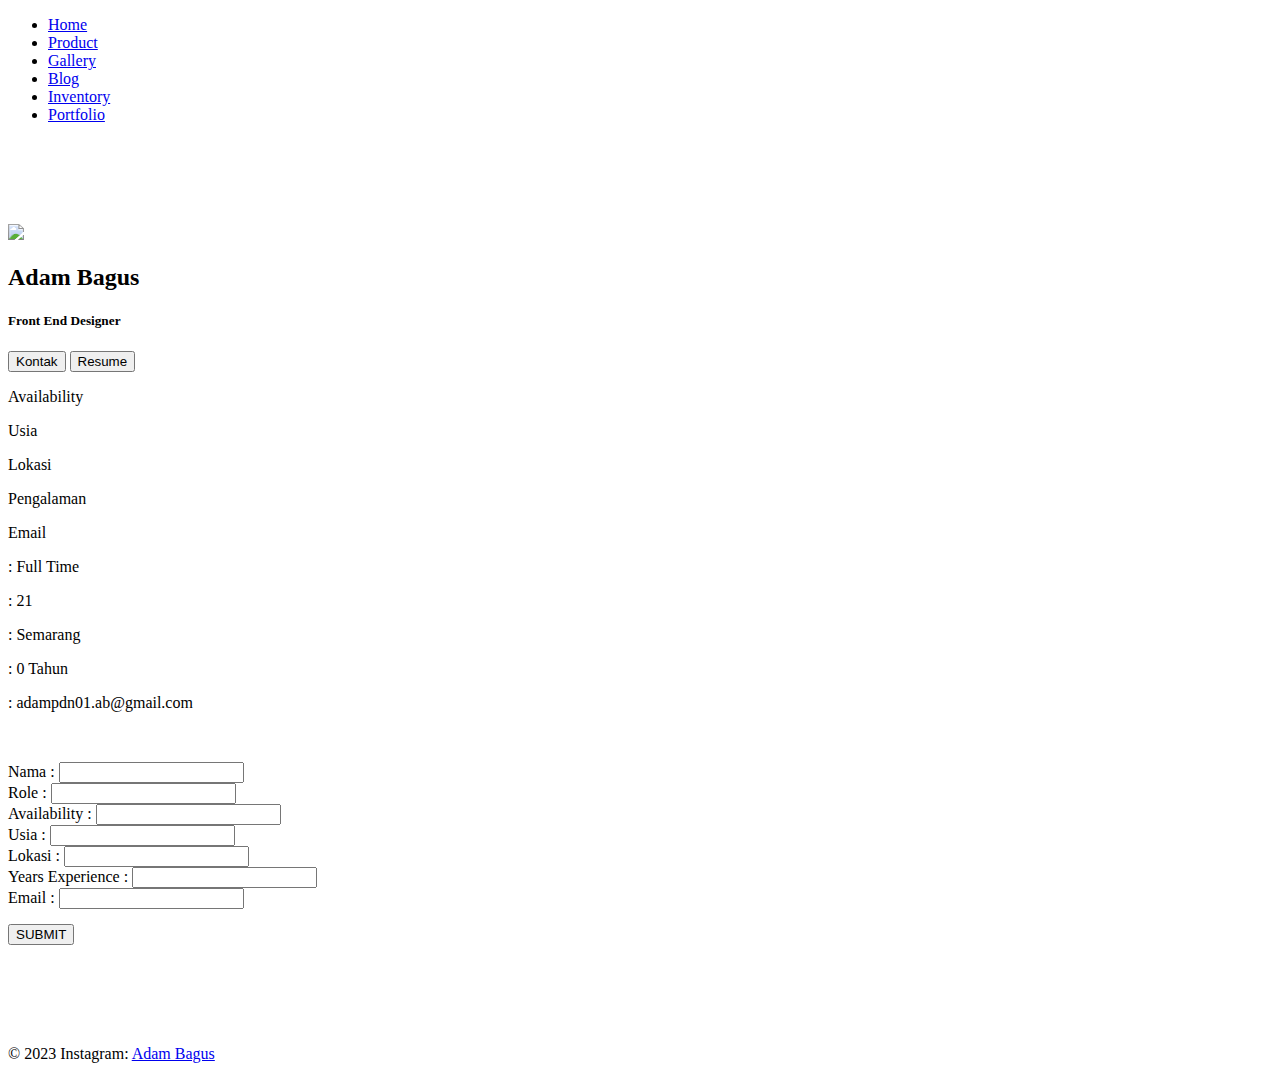
==== portfolio.html @ c9ec6ed0 "add script.js file" ====
<!DOCTYPE html>
<html lang="en">
<head>
    <meta charset="UTF-8">
    <meta http-equiv="X-UA-Compatible" content="IE=edge">
    <meta name="viewport" content="width=device-width, initial-scale=1.0">
    <link rel="stylesheet" href="style.css">
    <link rel="stylesheet" href="https://cdn.jsdelivr.net/npm/bootstrap@4.6.2/dist/css/bootstrap.min.css" integrity="sha384-xOolHFLEh07PJGoPkLv1IbcEPTNtaed2xpHsD9ESMhqIYd0nLMwNLD69Npy4HI+N" crossorigin="anonymous">
    <script src="https://cdn.jsdelivr.net/npm/jquery@3.5.1/dist/jquery.slim.min.js" integrity="sha384-DfXdz2htPH0lsSSs5nCTpuj/zy4C+OGpamoFVy38MVBnE+IbbVYUew+OrCXaRkfj" crossorigin="anonymous"></script>
    <script src="https://cdn.jsdelivr.net/npm/bootstrap@4.6.2/dist/js/bootstrap.bundle.min.js" integrity="sha384-Fy6S3B9q64WdZWQUiU+q4/2Lc9npb8tCaSX9FK7E8HnRr0Jz8D6OP9dO5Vg3Q9ct" crossorigin="anonymous"></script>
    <script src="https://cdn.jsdelivr.net/npm/jquery@3.5.1/dist/jquery.slim.min.js" integrity="sha384-DfXdz2htPH0lsSSs5nCTpuj/zy4C+OGpamoFVy38MVBnE+IbbVYUew+OrCXaRkfj" crossorigin="anonymous"></script>
    <script src="https://cdn.jsdelivr.net/npm/popper.js@1.16.1/dist/umd/popper.min.js" integrity="sha384-9/reFTGAW83EW2RDu2S0VKaIzap3H66lZH81PoYlFhbGU+6BZp6G7niu735Sk7lN" crossorigin="anonymous"></script>
    <script src="https://cdn.jsdelivr.net/npm/bootstrap@4.6.2/dist/js/bootstrap.min.js" integrity="sha384-+sLIOodYLS7CIrQpBjl+C7nPvqq+FbNUBDunl/OZv93DB7Ln/533i8e/mZXLi/P+" crossorigin="anonymous"></script>
    <title>Portfolio</title>
</head>
<body>

  <!-- NavBar -->

  <nav class="navbar navbar-expand-sm navbar-light fixed-top">
    <ul class="navbar-nav">
      <li class="nav-item">
        <a class="nav-link text-light" href="index.html">Home</a>
      </li>
      <li class="nav-item">
        <a class="nav-link text-light" href="product.html">Product</a>
      </li>
      <li class="nav-item">
        <a class="nav-link text-light" href="gallery.html">Gallery</a>
      </li>
      <li class="nav-item">
        <a class="nav-link text-light" href="blog.html">Blog</a>
      </li>
      <li class="nav-item">
        <a class="nav-link text-light" href="inventory.html">Inventory</a>
      </li>
      <li class="nav-item">
        <a class="nav-link text-light" href="portfolio.html">Portfolio</a>
      </li>
    </ul>
  </nav>

    
    <div class="container" style="margin-top:100px">
      <div class="card card-body">
        <div class="row">
          <div class="col-sm-3">
            <div class="foto">
                <img src="pict/bnw.jpeg">
            </div>
          </div>
          <div class="col-sm-3">
            <h2>Adam Bagus</h2>
            <h5>Front End Designer</h5>
            <div class="btn">
              <form action="">
                <button type="button" class="btn btn-primary">Kontak</button>
                <button type="button" class="btn btn-success">Resume</button>
              </form>
          </div>
          </div>
          <div class="col-sm-2">
            <p>Availability</p>
            <p>Usia</p>
            <p>Lokasi</p>
            <p>Pengalaman</p>
            <p>Email</p>
          </div>
          <div class="col-sm-3">
            <p>: Full Time</p>
            <p>: 21</p>
            <p>: Semarang</p>
            <p>: 0 Tahun</p>
            <p>: adampdn01.ab@gmail.com</p>
          </div>
        </div>
      </div>
    </div>

    <div class="container" style="margin-top:50px; margin-bottom: 100px;">
      <div class="card card-body">
        <form action="">
          <div class="form-group">
            <label for="nama">Nama :</label>
            <input type="text" class="form-control" id="nama" name="nama">
          </div>
          <div class="form-group">
            <label for="role">Role :</label>
            <input type="text" class="form-control" id="role" name="role">
          </div>
          <div class="form-group">
            <label for="avail">Availability :</label>
            <input type="text" class="form-control" id="avail" name="avail">
          </div>
          <div class="form-group">
            <label for="usia">Usia :</label>
            <input type="text" class="form-control" id="usia" name="usia">
          </div>
          <div class="form-group">
            <label for="lokasi">Lokasi :</label>
            <input type="text" class="form-control" id="lokasi" name="lokasi">
          </div>
          <div class="form-group">
            <label for="exper">Years Experience :</label>
            <input type="text" class="form-control" id="exper" name="exper">
          </div>
          <div class="form-group">
            <label for="email">Email :</label>
            <input type="text" class="form-control" id="pwd" name="email">
          </div>
          <button type="button" class="btn btn-success btn-block" style="margin-top: 15px;">SUBMIT</button>
      </form>
      </div>
    </div>

    <!-- footer -->

    <footer class="bg-light text-center text-lg-start fixed-bottom" style="margin-top: 50px;">
      <div class="text-center p-3 blue-bg text-white">
        © 2023 Instagram:
        <a class="text-light" href="https://www.instagram.com/admbgsss/">Adam Bagus</a>
      </div>
    </footer>

</body>
<script src="script.js"></script>
</html>
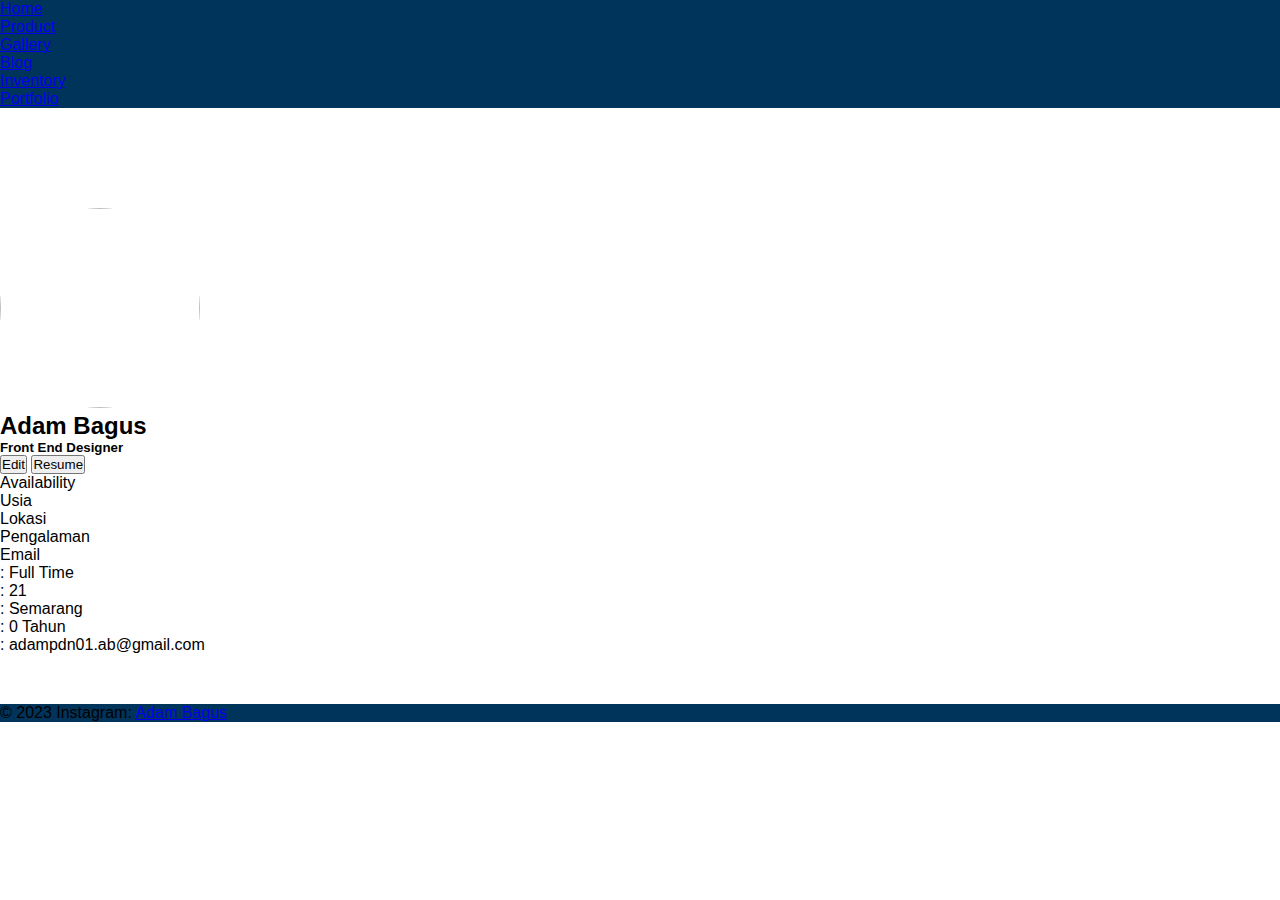
==== commit 7e3ca1bc: "add show and hide function" ====
--- a/portfolio.html
+++ b/portfolio.html
@@ -49,12 +49,12 @@
                 <img src="pict/bnw.jpeg">
             </div>
           </div>
-          <div class="col-sm-3">
+          <div class="bio-head col-sm-3">
             <h2>Adam Bagus</h2>
             <h5>Front End Designer</h5>
             <div class="btn">
               <form action="">
-                <button type="button" class="btn btn-primary">Kontak</button>
+                <button id="edit" type="button" class="btn btn-primary">Edit</button>
                 <button type="button" class="btn btn-success">Resume</button>
               </form>
           </div>
@@ -66,7 +66,7 @@
             <p>Pengalaman</p>
             <p>Email</p>
           </div>
-          <div class="col-sm-3">
+          <div class="bio-body col-sm-3">
             <p>: Full Time</p>
             <p>: 21</p>
             <p>: Semarang</p>
@@ -77,38 +77,38 @@
       </div>
     </div>
 
-    <div class="container" style="margin-top:50px; margin-bottom: 100px;">
+    <div class="container form" id="idForm" style="margin-top:50px; margin-bottom: 100px;">
       <div class="card card-body">
         <form action="">
           <div class="form-group">
             <label for="nama">Nama :</label>
-            <input type="text" class="form-control" id="nama" name="nama">
+            <input type="text" class="input form-control" id="nama" name="nama">
           </div>
           <div class="form-group">
             <label for="role">Role :</label>
-            <input type="text" class="form-control" id="role" name="role">
+            <input type="text" class="input form-control" id="role" name="role">
           </div>
           <div class="form-group">
             <label for="avail">Availability :</label>
-            <input type="text" class="form-control" id="avail" name="avail">
+            <input type="text" class="input form-control" id="avail" name="avail">
           </div>
           <div class="form-group">
             <label for="usia">Usia :</label>
-            <input type="text" class="form-control" id="usia" name="usia">
+            <input type="text" class="input-group form-control" id="usia" name="usia">
           </div>
           <div class="form-group">
             <label for="lokasi">Lokasi :</label>
-            <input type="text" class="form-control" id="lokasi" name="lokasi">
+            <input type="text" class="input form-control" id="lokasi" name="lokasi">
           </div>
           <div class="form-group">
             <label for="exper">Years Experience :</label>
-            <input type="text" class="form-control" id="exper" name="exper">
+            <input type="text" class="input form-control" id="exper" name="exper">
           </div>
           <div class="form-group">
             <label for="email">Email :</label>
-            <input type="text" class="form-control" id="pwd" name="email">
+            <input type="text" class="input form-control" id="pwd" name="email">
           </div>
-          <button type="button" class="btn btn-success btn-block" style="margin-top: 15px;">SUBMIT</button>
+          <button type="submit" class="btn btn-success btn-block" style="margin-top: 15px;">SUBMIT</button>
       </form>
       </div>
     </div>
--- a/style.css
+++ b/style.css
@@ -0,0 +1,34 @@
+*{
+    margin: 0;
+    padding: 0;
+}
+
+body{
+    font-family: Arial, Helvetica, sans-serif;
+}
+
+.navbar{
+    background-color: #00345b;
+}
+
+.foto img{
+    width: 200px;
+    height: 200px;
+    border-radius: 50%;
+}
+
+.img-card img{
+    max-width: 100%;
+}
+
+.fnt-color{
+    color: #00345b;
+}
+
+.blue-bg{
+    background-color: #00345b;
+}
+
+#idForm{
+    display : none;
+}
